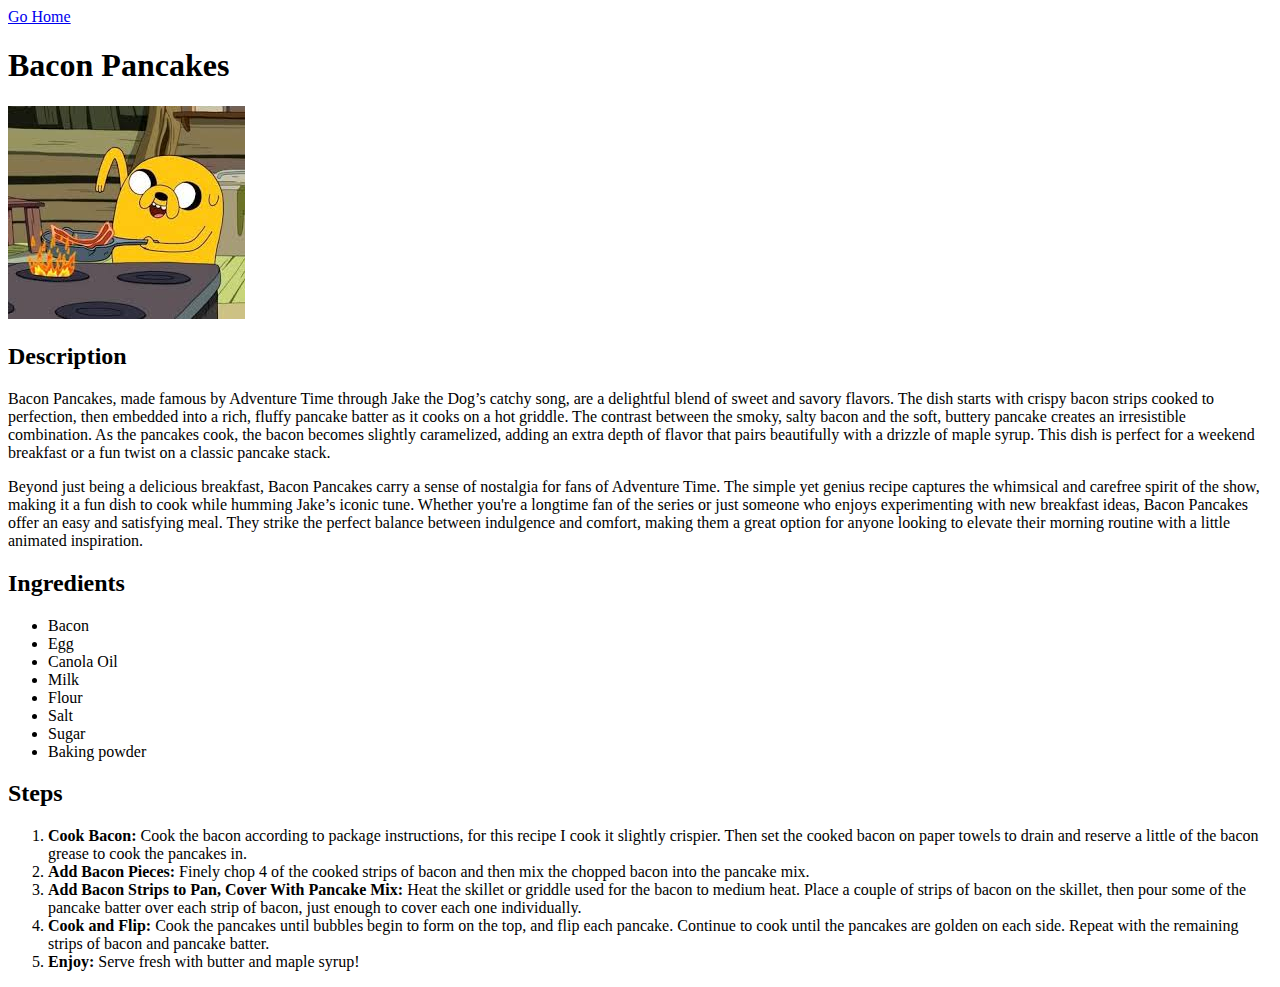
==== recipes/bacon-pancakes.html @ 8aaabfd0 "Complete TOP 'Recipes' Project" ====
<!DOCTYPE html>
<html lang="en">
  <head>
    <meta charset="UTF-8">
    <title>Bacon Pancakes Recipe</title>
  </head>
  
  <body>
    <a href="../index.html">Go Home</a>

    <h1>Bacon Pancakes</h1>

    <img 
      src="[data-uri]"
      alt="bacon pancakes from adventure time"
      height="213"
      width="237"
    >

    <h2>Description</h2>
    <p>
      Bacon Pancakes, made famous by Adventure Time through Jake the Dog’s catchy song, are a delightful blend of sweet 
      and savory flavors. The dish starts with crispy bacon strips cooked to perfection, then embedded into a rich, 
      fluffy pancake batter as it cooks on a hot griddle. The contrast between the smoky, salty bacon and the soft, 
      buttery pancake creates an irresistible combination. As the pancakes cook, the bacon becomes slightly caramelized, 
      adding an extra depth of flavor that pairs beautifully with a drizzle of maple syrup. This dish is perfect for a 
      weekend breakfast or a fun twist on a classic pancake stack.
    </p>
    <p>
      Beyond just being a delicious breakfast, Bacon Pancakes carry a sense of nostalgia for fans of Adventure Time. 
      The simple yet genius recipe captures the whimsical and carefree spirit of the show, making it a fun dish to cook 
      while humming Jake’s iconic tune. Whether you're a longtime fan of the series or just someone who enjoys 
      experimenting with new breakfast ideas, Bacon Pancakes offer an easy and satisfying meal. They strike the perfect 
      balance between indulgence and comfort, making them a great option for anyone looking to elevate their morning 
      routine with a little animated inspiration.
    </p>

    <h2>Ingredients</h2>
    <ul>
      <li>Bacon</li>
      <li>Egg</li>
      <li>Canola Oil</li>
      <li>Milk</li>
      <li>Flour</li>
      <li>Salt</li>
      <li>Sugar</li>
      <li>Baking powder</li>
    </ul>

    <h2>Steps</h2>
    <ol>
      <li>
        <strong>Cook Bacon:</strong> Cook the bacon according to package instructions, for this recipe I cook it slightly crispier. 
        Then set the cooked bacon on paper towels to drain and reserve a little of the bacon grease to cook the pancakes 
        in.
      </li>
      <li>
        <strong>Add Bacon Pieces:</strong> Finely chop 4 of the cooked strips of bacon and then mix the chopped bacon 
        into the pancake mix.
      </li>
      <li>
        <strong>Add Bacon Strips to Pan, Cover With Pancake Mix:</strong> Heat the skillet or griddle used for the bacon 
        to medium heat. Place a couple of strips of bacon on the skillet, then pour some of the pancake batter over each 
        strip of bacon, just enough to cover each one individually.
      </li>
      <li>
        <strong>Cook and Flip:</strong> Cook the pancakes until bubbles begin to form on the top, and flip each pancake. 
        Continue to cook until the pancakes are golden on each side. Repeat with the remaining strips of bacon and 
        pancake batter.
      </li>
      <li>
        <strong>Enjoy:</strong> Serve fresh with butter and maple syrup!
      </li>
    </ol>
  </body>
</html>
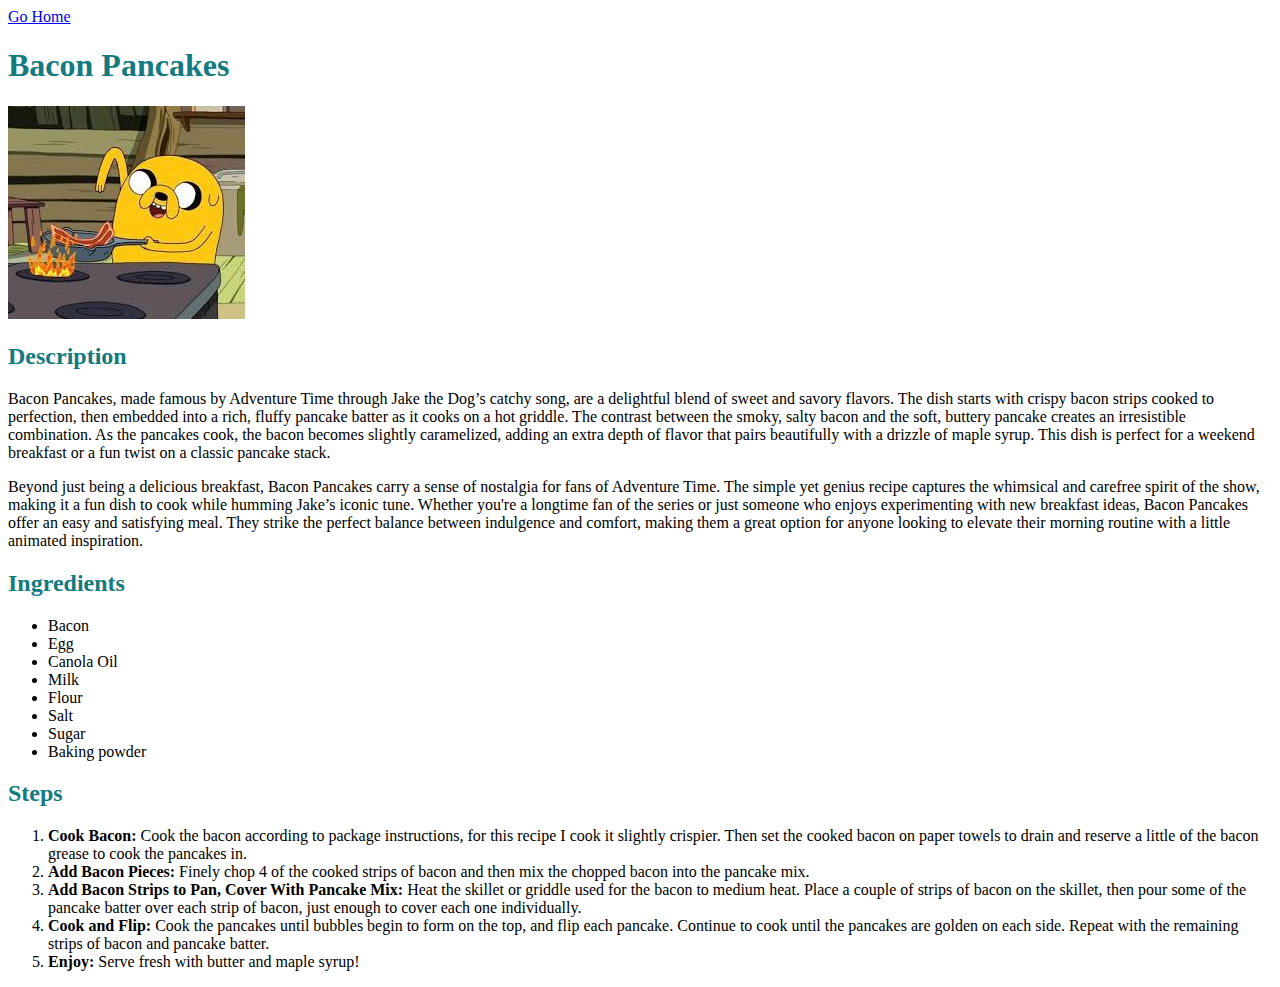
==== commit 0a40fd96: "Add very basic styles" ====
--- a/recipes/bacon-pancakes.html
+++ b/recipes/bacon-pancakes.html
@@ -3,6 +3,7 @@
   <head>
     <meta charset="UTF-8">
     <title>Bacon Pancakes Recipe</title>
+    <link rel="stylesheet" href="../styles.css">
   </head>
   
   <body>
--- a/styles.css
+++ b/styles.css
@@ -0,0 +1,3 @@
+h1, h2 {
+  color: #137a7f
+}